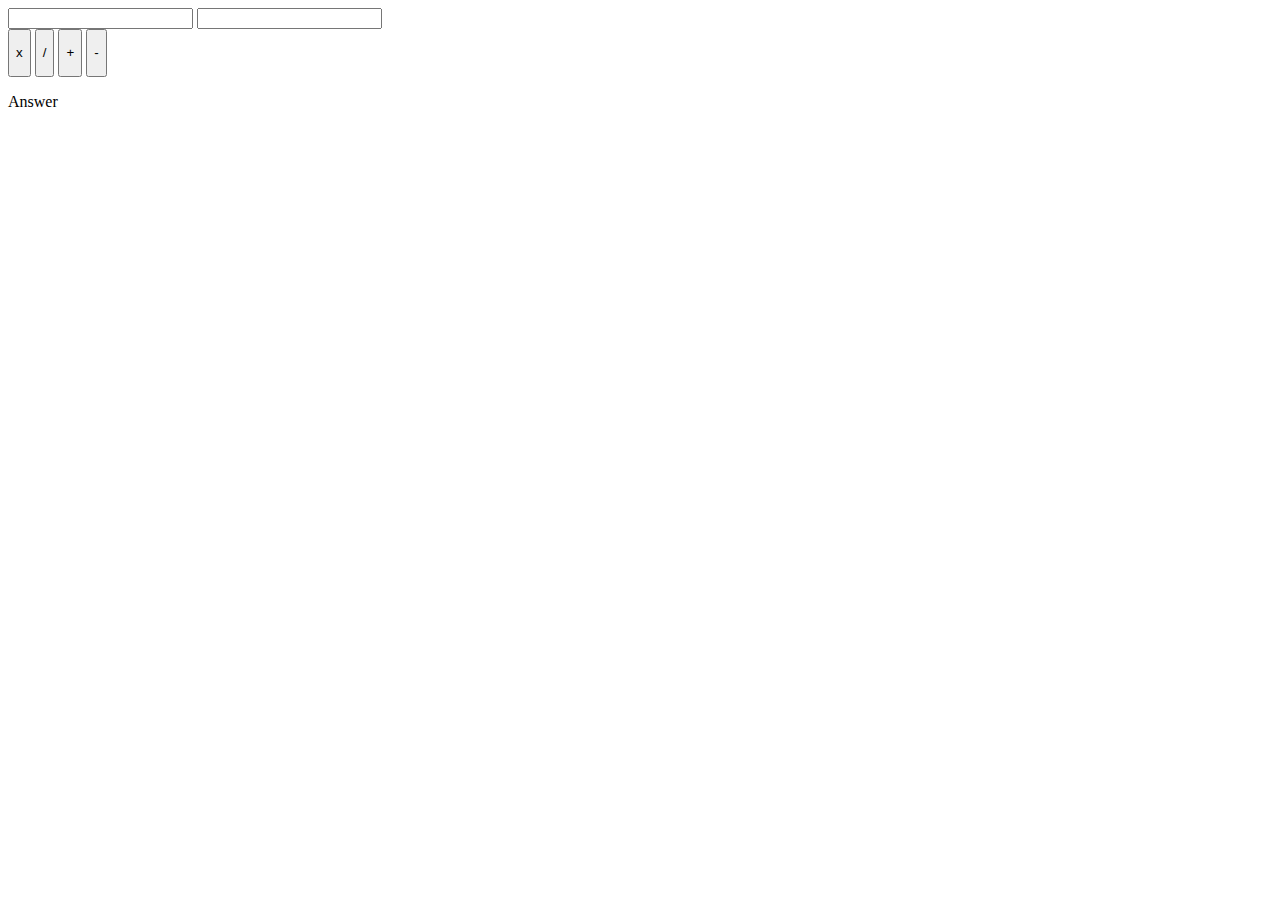
==== p1-javascript/opdracht_8.1/index.html @ 7e9f7099 "8.1 can eindelijk comitten" ====
<!DOCTYPE html>
<html lang="en">
<head>
    <meta charset="UTF-8">
    <meta http-equiv="X-UA-Compatible" content="IE=edge">
    <meta name="viewport" content="width=device-width, initial-scale=1.0">
    <title>8.2</title>
</head>
<body>
    <input type="number" id="getal1">
    <input type="number" id="getal2">
    <br>
    <button id="buttonx" onclick="multiply()"><p>x</p></button>
    <button id="divide" onclick="divide()"><p>/</p></button>
    <button id="plus" onclick="add()"><p>+</p></button>
    <button id="minus" onclick="minus()"><p>-</p></button>
    <p id="para">Answer</p>
</body>
<script defer src="app.js"></script>
</html>
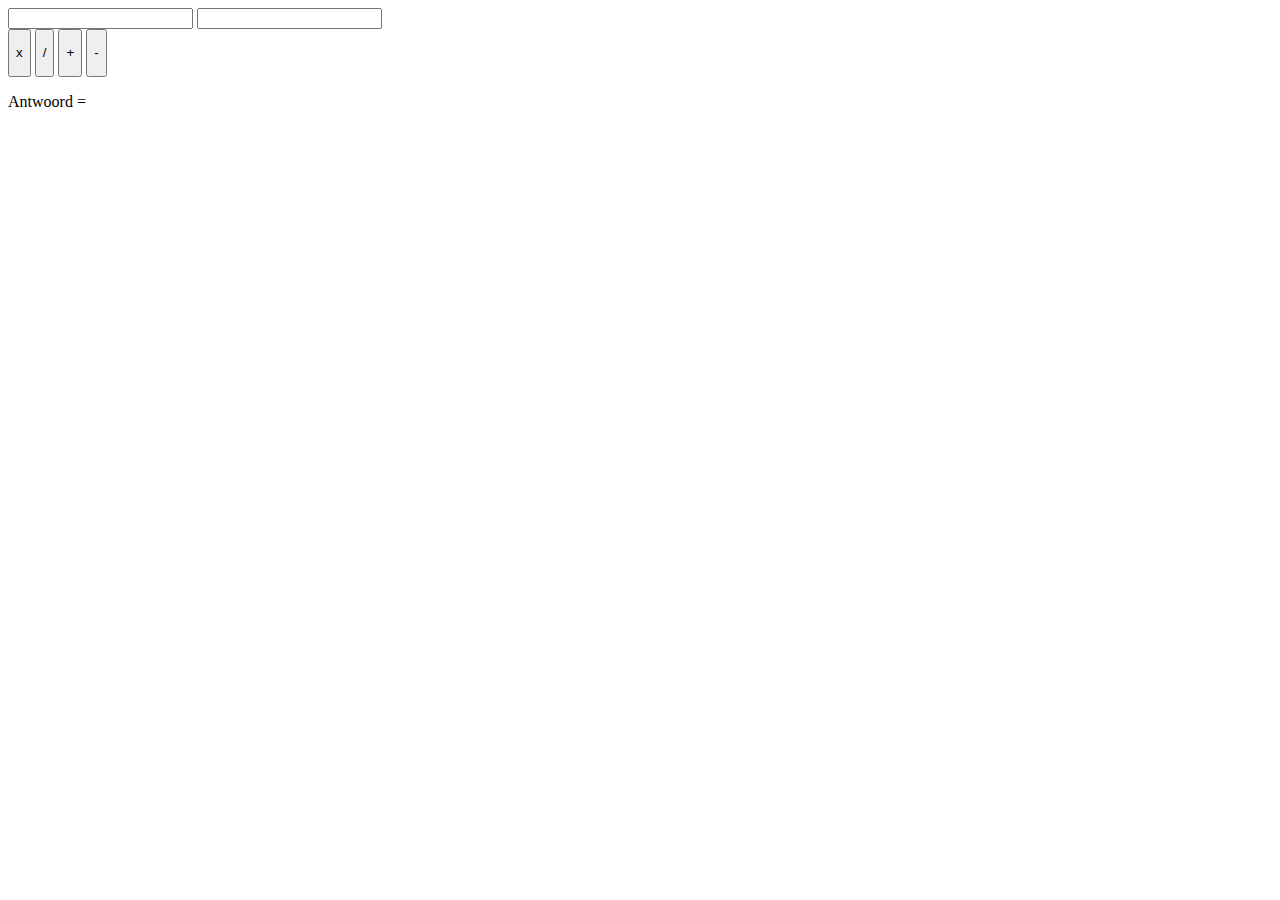
==== commit 3e95ec04: "8.2/9.1" ====
--- a/p1-javascript/opdracht_8.1/index.html
+++ b/p1-javascript/opdracht_8.1/index.html
@@ -4,17 +4,17 @@
     <meta charset="UTF-8">
     <meta http-equiv="X-UA-Compatible" content="IE=edge">
     <meta name="viewport" content="width=device-width, initial-scale=1.0">
-    <title>8.2</title>
+    <title>Document</title>
 </head>
 <body>
-    <input type="number" id="getal1">
-    <input type="number" id="getal2">
+    <input type="number" class="getal1">
+    <input type="number" class="getal2">
     <br>
-    <button id="buttonx" onclick="multiply()"><p>x</p></button>
-    <button id="divide" onclick="divide()"><p>/</p></button>
-    <button id="plus" onclick="add()"><p>+</p></button>
-    <button id="minus" onclick="minus()"><p>-</p></button>
-    <p id="para">Answer</p>
+    <button class="buttonx" onclick="multiply()"><p>x</p></button>
+    <button class="divide" onclick="divide()"><p>/</p></button>
+    <button class="plus" onclick="add()"><p>+</p></button>
+    <button class="minus" onclick="minus()"><p>-</p></button>
+    <p class="txt">Antwoord =</p>
 </body>
 <script defer src="app.js"></script>
-</html>+</html> 